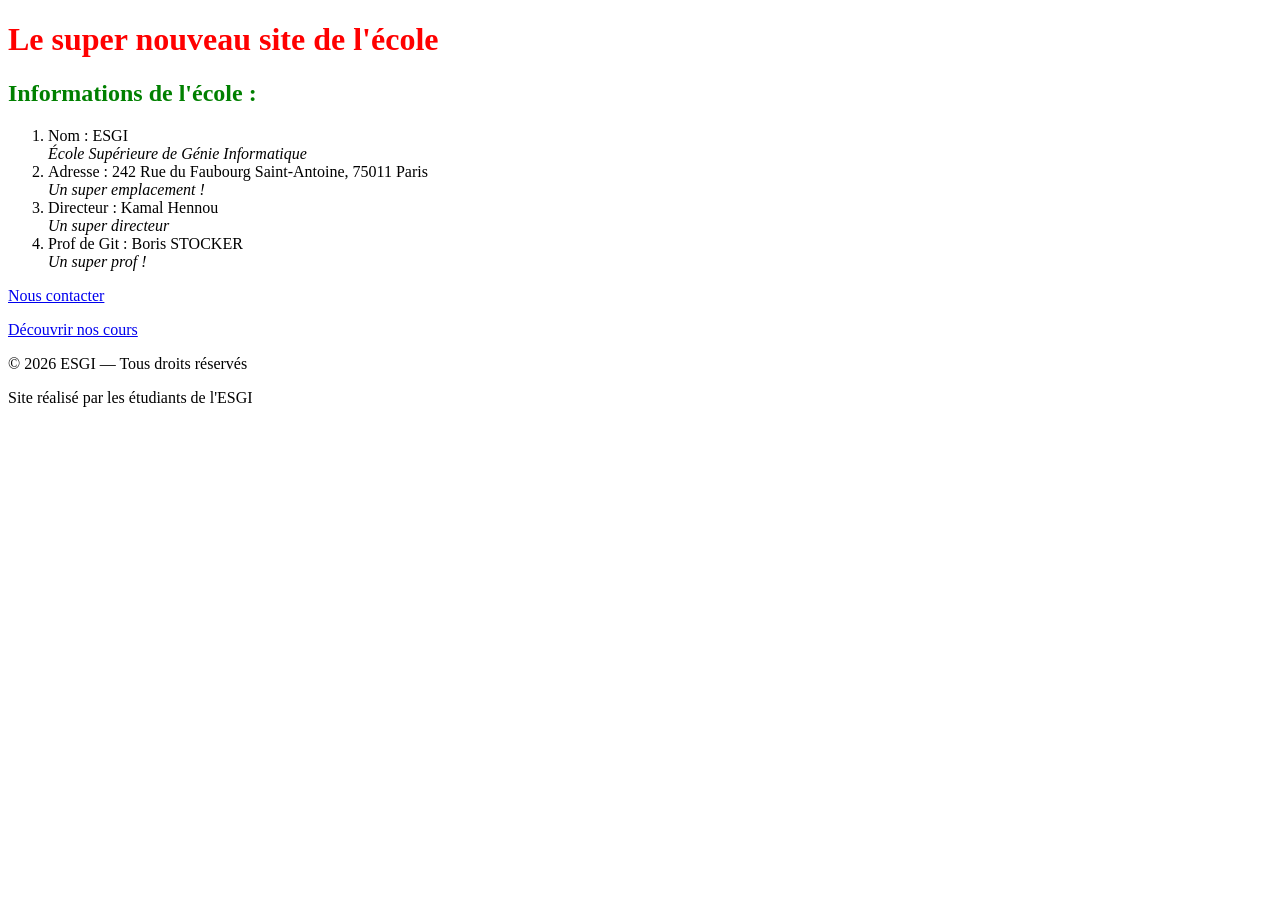
==== index.html @ 56c6821f "feat(meta): ajoute la description du site" ====
<!doctype html>
<html lang="fr">
<head>
  <meta name="description" content="Site de l'école">
  <meta charset="utf-8">
  <meta name="viewport" content="width=device-width, initial-scale=1">
  <title>Mon Site</title>
  <link rel="stylesheet" href="style.css">
</head>

<body>
  <h1>Le super nouveau site de l'école</h1>

  <section>
    <h2>Informations de l'école :</h2>

    <ol>
      <li>
        Nom : ESGI<br>
        <em>École Supérieure de Génie Informatique</em>
      </li>

      <li>
        Adresse : 242 Rue du Faubourg Saint-Antoine, 75011 Paris<br>
        <em>Un super emplacement !</em>
      </li>

      <li>
        Directeur : Kamal Hennou<br>
        <em>Un super directeur</em>
      </li>

      <li>
        Prof de Git : Boris STOCKER<br>
        <em>Un super prof !</em>
      </li>
    </ol>
  </section>

  <p>
    <a href="contact.html">Nous contacter</a>
  </p>

  <p>
    <a href="cours.html">Découvrir nos cours</a>
  </p>

  <footer>
    <p>© 2026 ESGI — Tous droits réservés</p>
  </footer>

  <footer>
    <p>Site réalisé par les étudiants de l'ESGI</p>
  </footer>

</body>
</html>
---- style.css ----
h1 {
  color: red;
}

h2 {
  color: green;
}
@media (max-width: 700px) {
  h1 { font-size: 18px; }
}
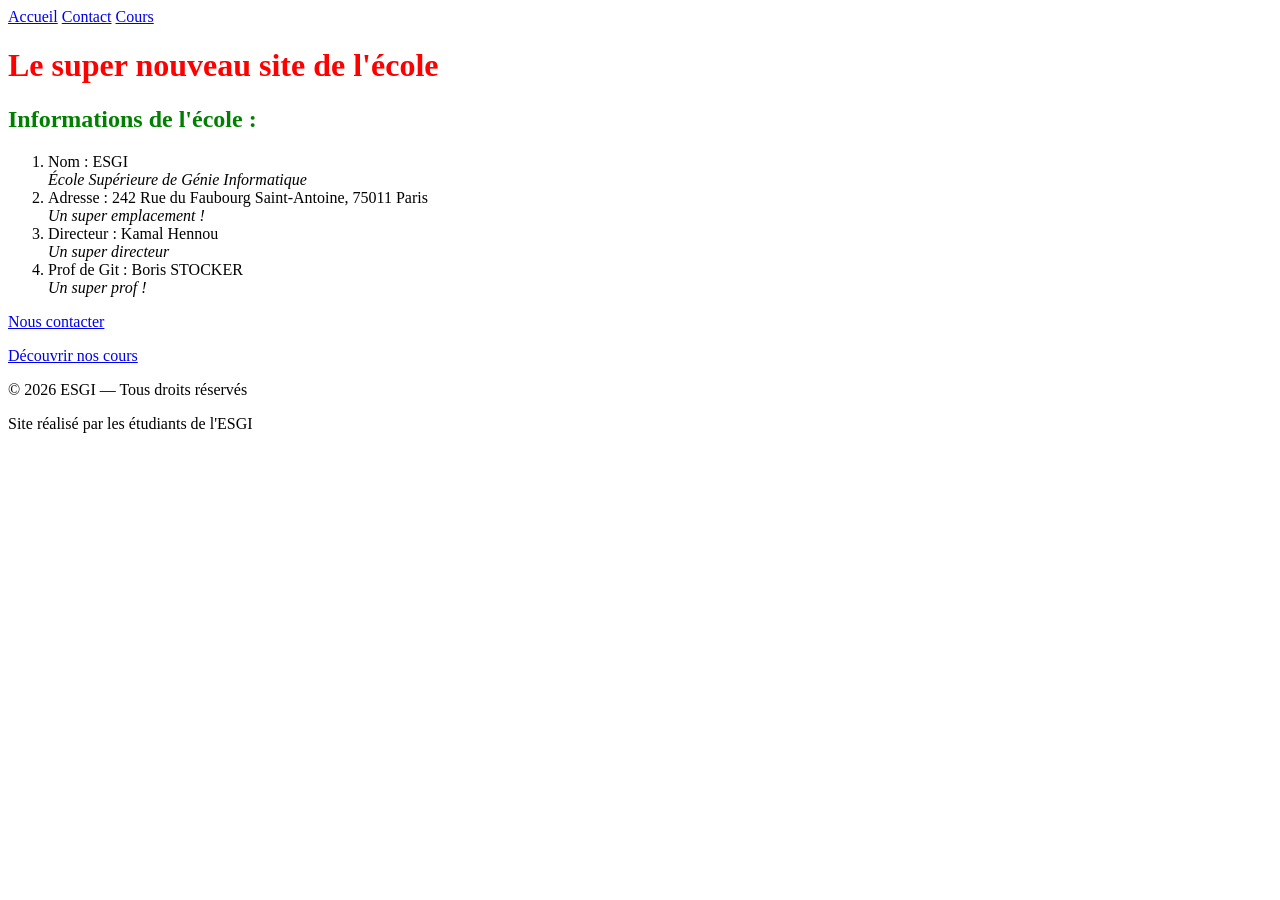
==== commit 6e7db28f: "feat(meta): ajoute le viewport responsive" ====
--- a/index.html
+++ b/index.html
@@ -1,6 +1,7 @@
 <!doctype html>
 <html lang="fr">
 <head>
+  <meta name="viewport" content="width=device-width, initial-scale=1">
   <meta name="description" content="Site de l'école">
   <meta charset="utf-8">
   <meta name="viewport" content="width=device-width, initial-scale=1">
@@ -9,6 +10,11 @@
 </head>
 
 <body>
+  <nav>
+  <a href="index.html">Accueil</a>
+  <a href="contact.html">Contact</a>
+  <a href="cours.html">Cours</a>
+</nav>
   <h1>Le super nouveau site de l'école</h1>
 
   <section>
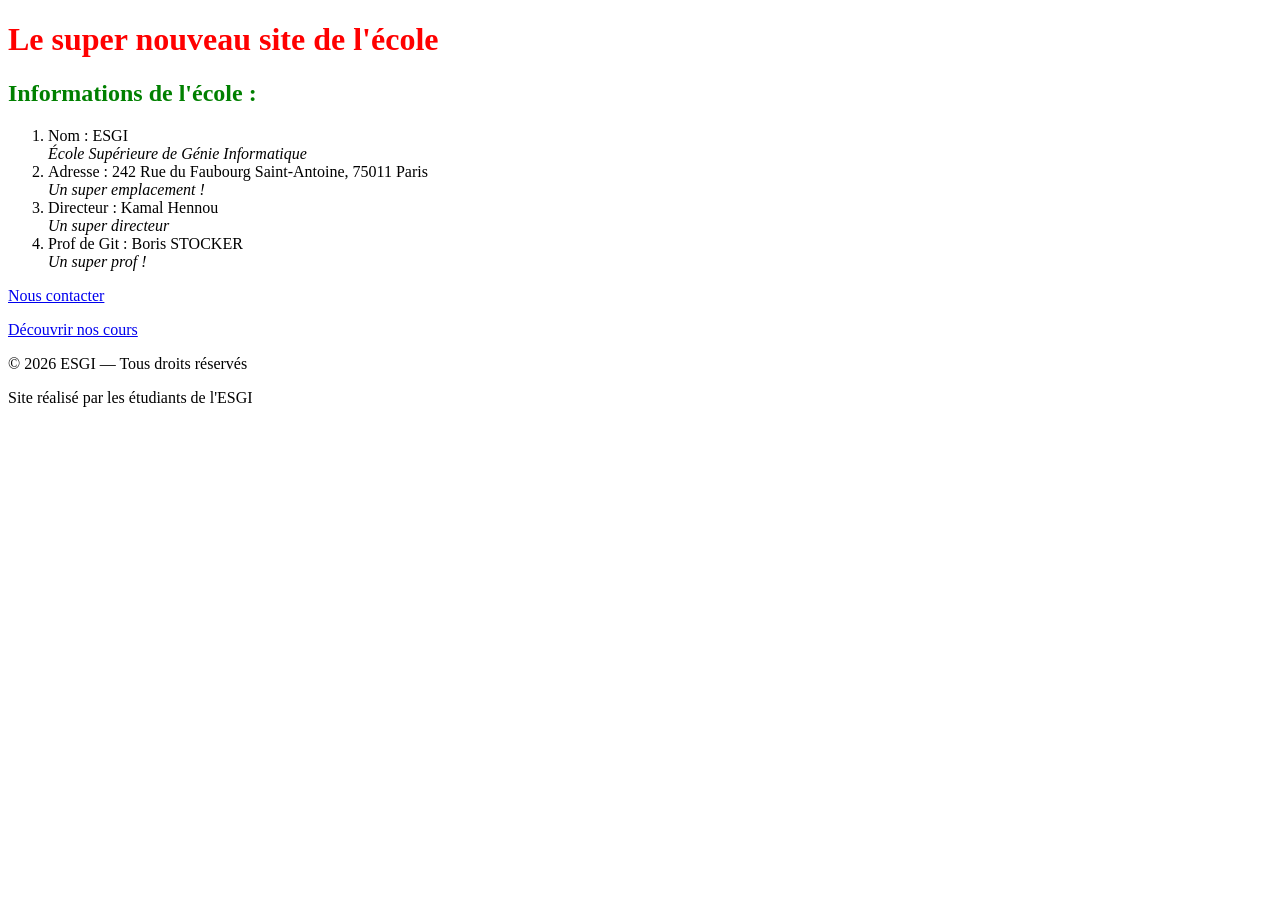
==== commit 53e26710: "feat(meta): ajoute le viewport responsive" ====
--- a/index.html
+++ b/index.html
@@ -10,11 +10,6 @@
 </head>
 
 <body>
-  <nav>
-  <a href="index.html">Accueil</a>
-  <a href="contact.html">Contact</a>
-  <a href="cours.html">Cours</a>
-</nav>
   <h1>Le super nouveau site de l'école</h1>
 
   <section>
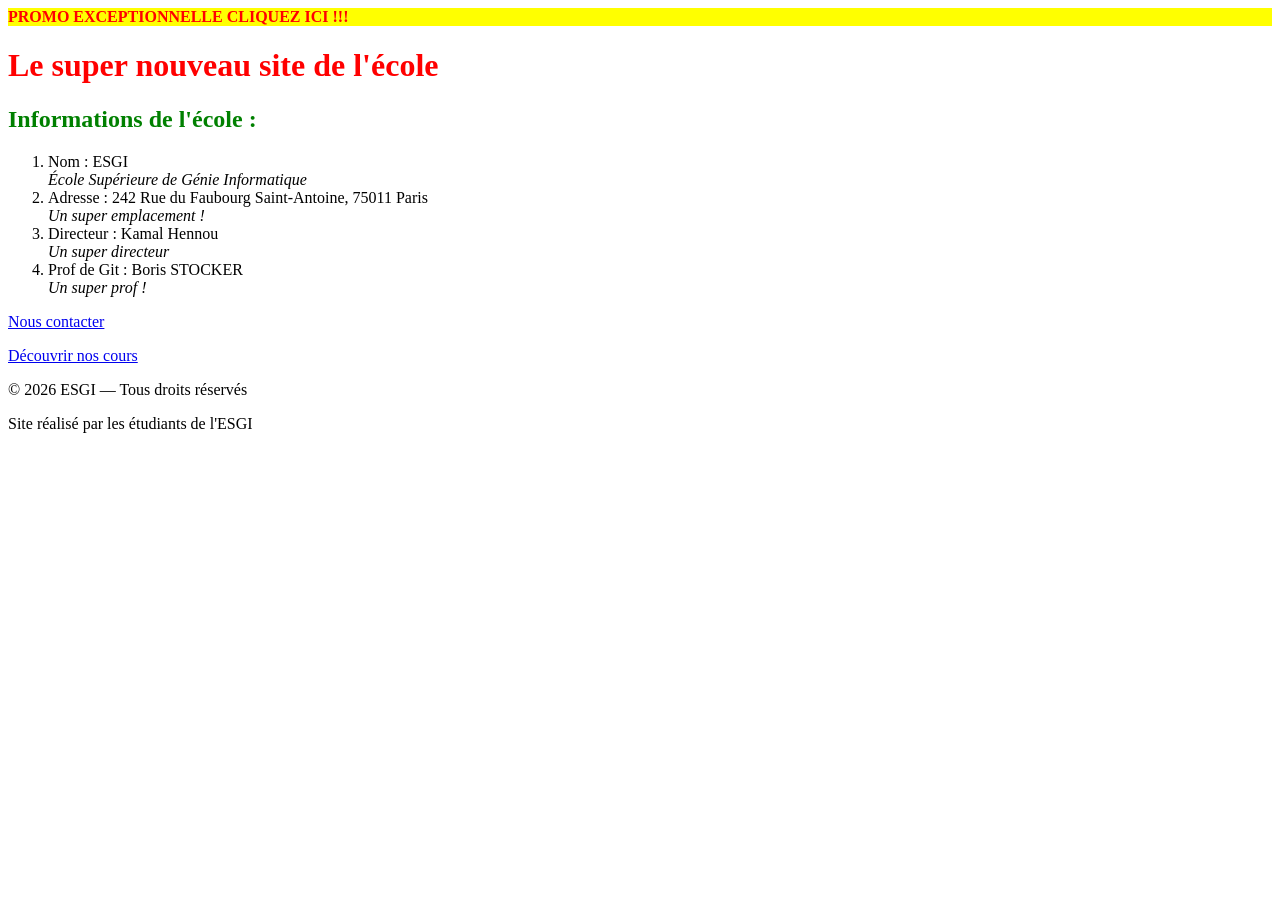
==== commit 8dc47a05: "feat(ads): ajoute une bannière publicitaire" ====
--- a/index.html
+++ b/index.html
@@ -10,6 +10,7 @@
 </head>
 
 <body>
+  <div style="background: yellow; color: red; font-weight: bold;">PROMO EXCEPTIONNELLE CLIQUEZ ICI !!!</div>
   <h1>Le super nouveau site de l'école</h1>
 
   <section>
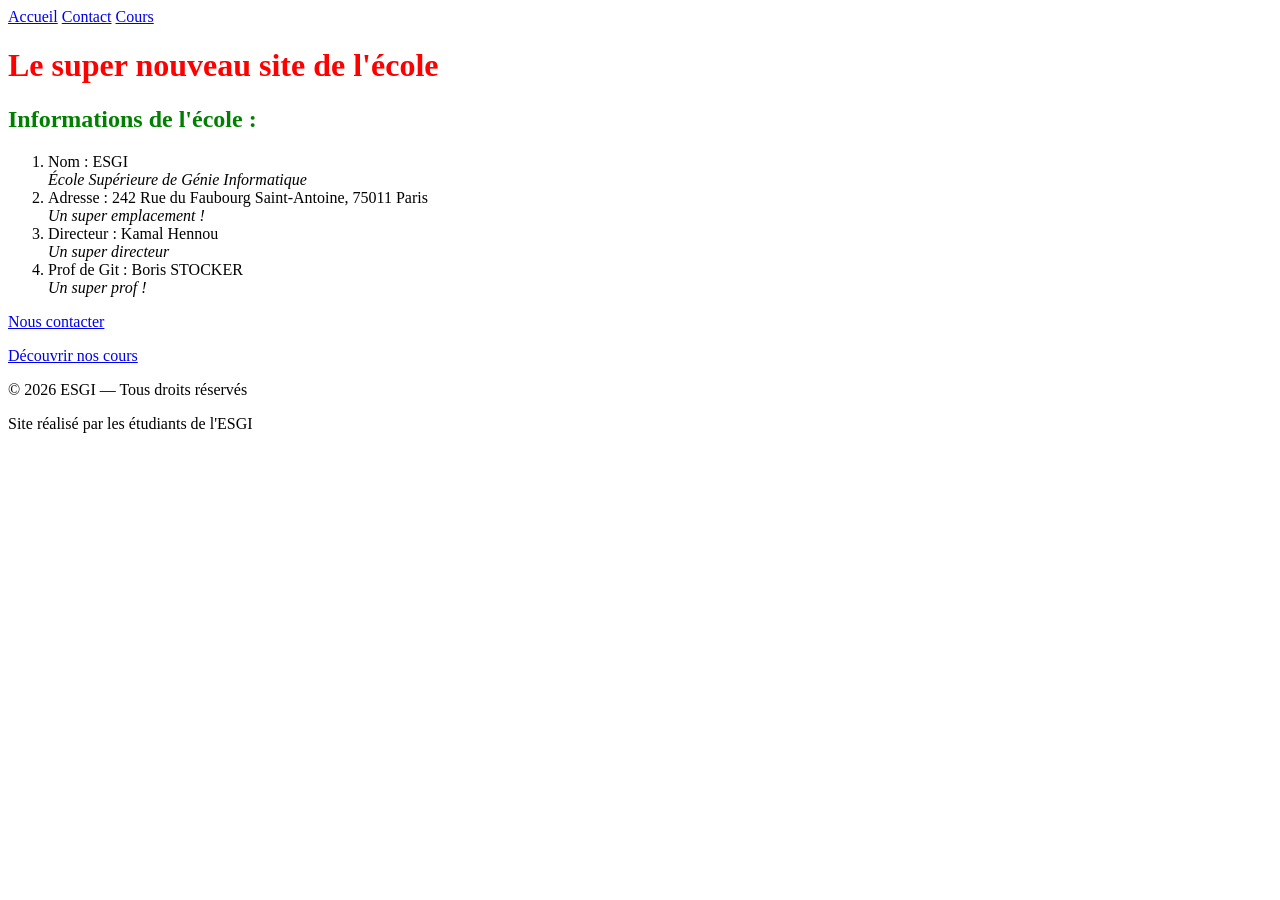
==== commit 7646f8ac: "test: provoque une erreur HTML pour vérifier la CI" ====
--- a/index.html
+++ b/index.html
@@ -1,8 +1,6 @@
 <!doctype html>
 <html lang="fr">
 <head>
-  <meta name="viewport" content="width=device-width, initial-scale=1">
-  <meta name="description" content="Site de l'école">
   <meta charset="utf-8">
   <meta name="viewport" content="width=device-width, initial-scale=1">
   <title>Mon Site</title>
@@ -10,7 +8,11 @@
 </head>
 
 <body>
-  <div style="background: yellow; color: red; font-weight: bold;">PROMO EXCEPTIONNELLE CLIQUEZ ICI !!!</div>
+  <nav>
+  <a href="index.html">Accueil</a>
+  <a href="contact.html">Contact</a>
+  <a href="cours.html">Cours</a>
+</nav>
   <h1>Le super nouveau site de l'école</h1>
 
   <section>
@@ -37,7 +39,7 @@
         <em>Un super prof !</em>
       </li>
     </ol>
-  </section>
+  
 
   <p>
     <a href="contact.html">Nous contacter</a>
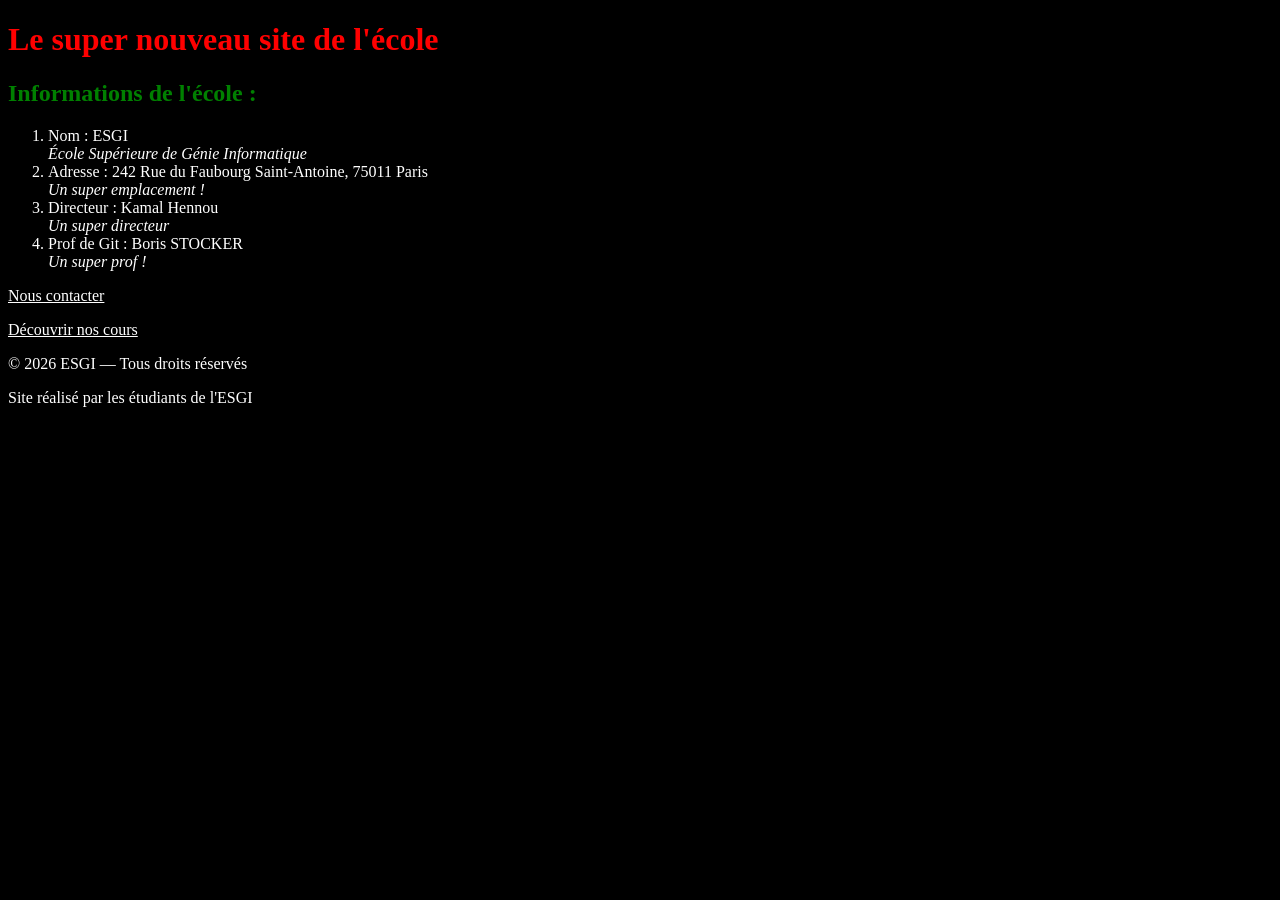
==== commit 975ebba1: "feat(style): ajoute le mode sombre" ====
--- a/index.html
+++ b/index.html
@@ -1,3 +1,4 @@
+
 <!doctype html>
 <html lang="fr">
 <head>
@@ -7,47 +8,33 @@
   <link rel="stylesheet" href="style.css">
 </head>
 
-<body>
-  <nav>
-  <a href="index.html">Accueil</a>
-  <a href="contact.html">Contact</a>
-  <a href="cours.html">Cours</a>
-</nav>
+<body class="dark">
   <h1>Le super nouveau site de l'école</h1>
 
   <section>
     <h2>Informations de l'école :</h2>
-
     <ol>
       <li>
         Nom : ESGI<br>
         <em>École Supérieure de Génie Informatique</em>
       </li>
-
       <li>
         Adresse : 242 Rue du Faubourg Saint-Antoine, 75011 Paris<br>
         <em>Un super emplacement !</em>
       </li>
-
       <li>
         Directeur : Kamal Hennou<br>
         <em>Un super directeur</em>
       </li>
-
       <li>
         Prof de Git : Boris STOCKER<br>
         <em>Un super prof !</em>
       </li>
     </ol>
-  
+  </section>
 
-  <p>
-    <a href="contact.html">Nous contacter</a>
-  </p>
-
-  <p>
-    <a href="cours.html">Découvrir nos cours</a>
-  </p>
+  <p><a href="contact.html">Nous contacter</a></p>
+  <p><a href="cours.html">Découvrir nos cours</a></p>
 
   <footer>
     <p>© 2026 ESGI — Tous droits réservés</p>
@@ -56,6 +43,5 @@
   <footer>
     <p>Site réalisé par les étudiants de l'ESGI</p>
   </footer>
-
 </body>
-</html>+</html>
--- a/style.css
+++ b/style.css
@@ -5,6 +5,11 @@
 h2 {
   color: green;
 }
-@media (max-width: 700px) {
-  h1 { font-size: 18px; }
-}+.dark {
+    background-color: black;
+    color: white;
+}
+
+.dark a {
+    color: white;
+}
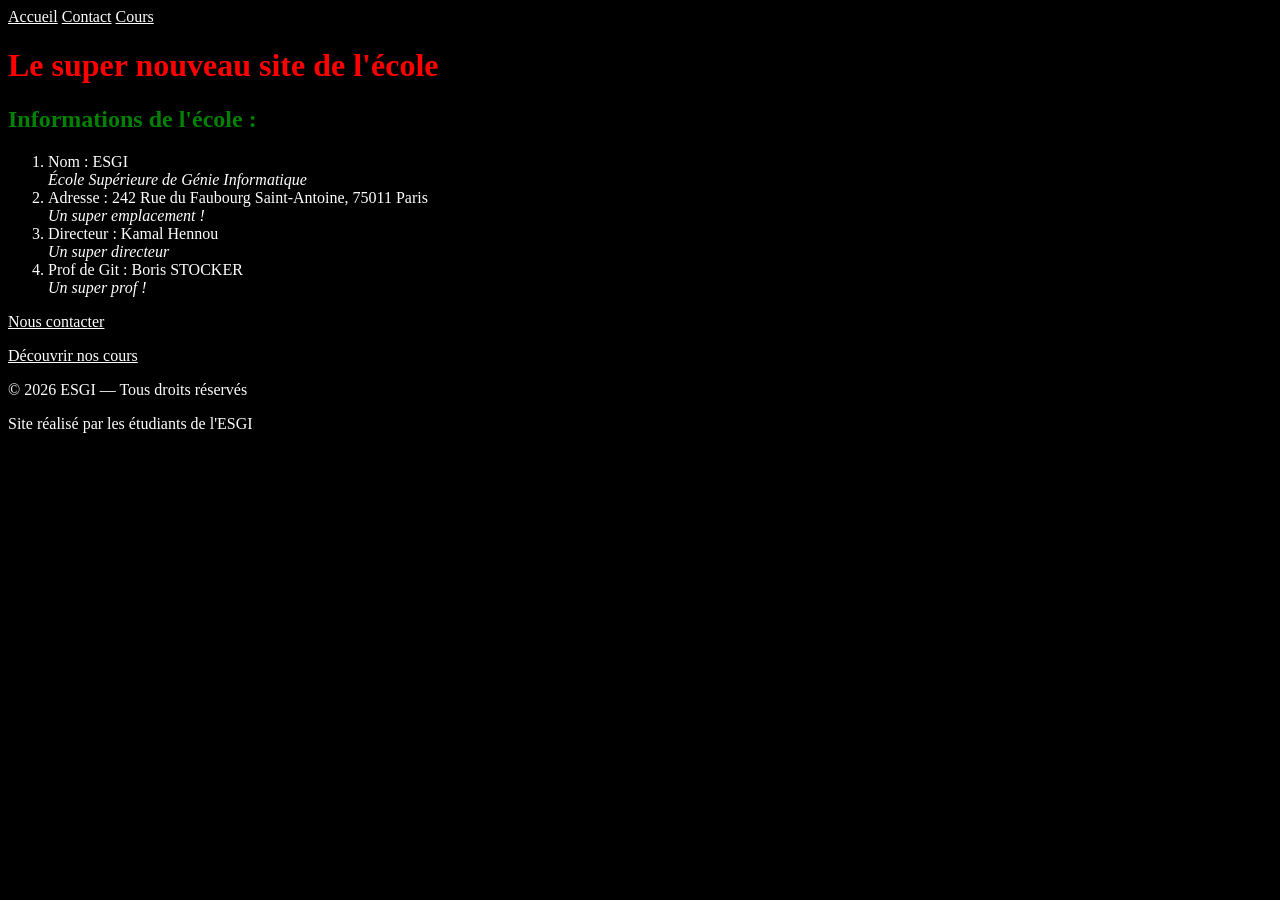
==== commit 7fe2d9fd: "merge: résout les conflits avec master" ====
--- a/index.html
+++ b/index.html
@@ -1,4 +1,3 @@
-
 <!doctype html>
 <html lang="fr">
 <head>
@@ -9,6 +8,11 @@
 </head>
 
 <body class="dark">
+  <nav>
+    <a href="index.html">Accueil</a>
+    <a href="contact.html">Contact</a>
+    <a href="cours.html">Cours</a>
+  </nav>
   <h1>Le super nouveau site de l'école</h1>
 
   <section>
@@ -44,4 +48,4 @@
     <p>Site réalisé par les étudiants de l'ESGI</p>
   </footer>
 </body>
-</html>
+</html>
--- a/style.css
+++ b/style.css
@@ -5,6 +5,7 @@
 h2 {
   color: green;
 }
+
 .dark {
     background-color: black;
     color: white;
@@ -13,3 +14,7 @@
 .dark a {
     color: white;
 }
+
+@media (max-width: 700px) {
+  h1 { font-size: 18px; }
+}
